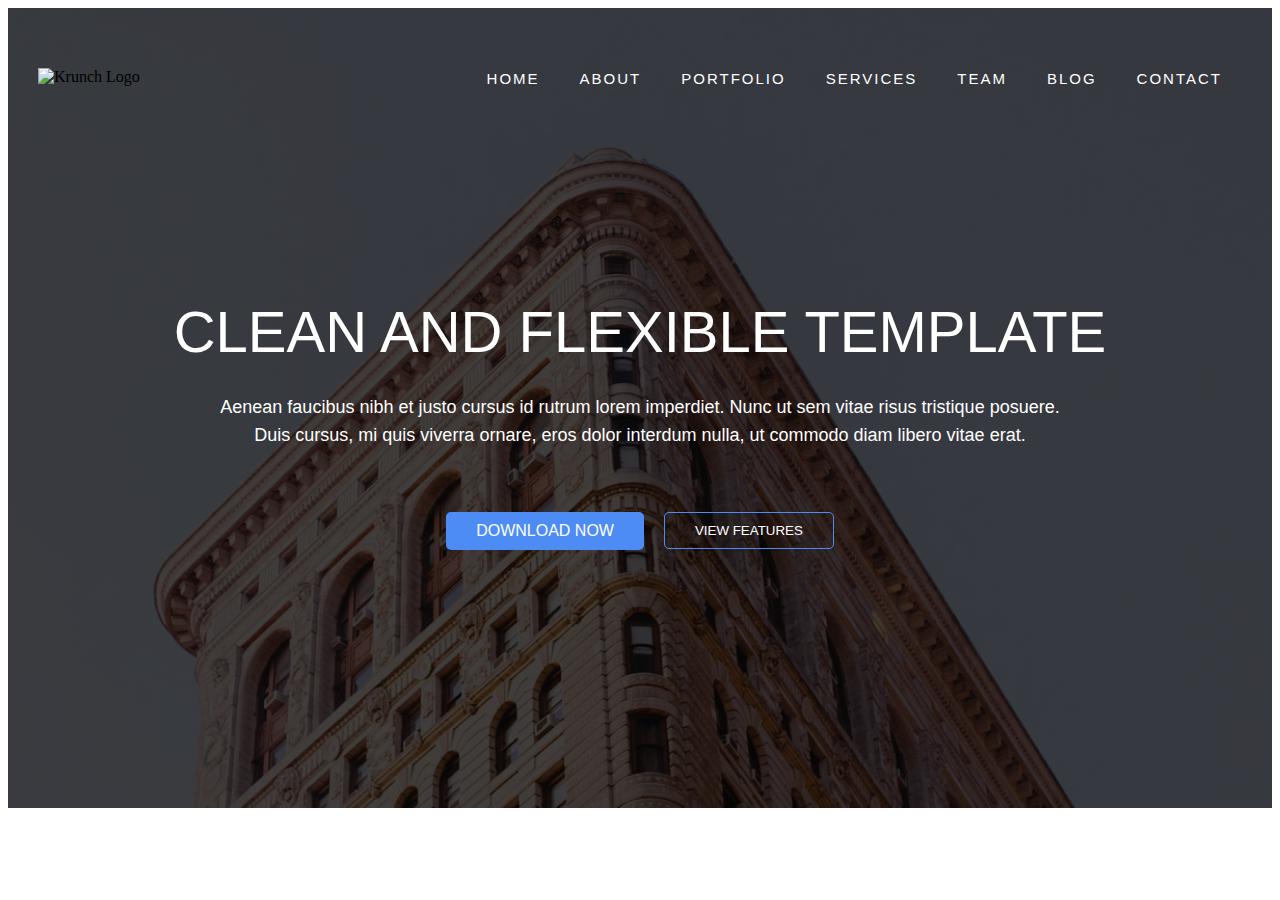
==== index.html @ 76118c25 "commit" ====
<!DOCTYPE html>
<html lang="en">
<head>
    <meta charset="UTF-8">
    <meta http-equiv="X-UA-Compatible" content="IE=edge">
    <meta name="viewport" content="width=h1, initial-scale=1.0">
    <title>Document</title>
    <link rel="stylesheet" href="cloneWebsite.css">
</head>
<body>
<section class="full">
<div class="wrapper">
    <div class="image">
        <img src="images/Krunch.png" alt="Krunch Logo">
    </div>
    <nav class="flex">
    <ul>
    <li><a href="#">Home</a></li>
    <li><a href="#">About</a></li>
    <li><a href="#">Portfolio</a></li>
    <li><a href="#">Services</a></li>
    <li><a href="#">Team</a></li>
    <li><a href="#">Blog</a></li>
    <li><a href="#">Contact</a></li>
    </ul>
</nav>
</div>
</div>
<div class="full-content">
<div class="middle">
<div class="mid-1">
<h2>CLEAN AND FLEXIBLE TEMPLATE</h2>
</div>
<div class="mid-2">
<p> Aenean faucibus nibh et justo cursus id rutrum lorem imperdiet. Nunc ut sem vitae risus tristique posuere.
    <br> Duis cursus, mi quis viverra ornare, eros dolor interdum nulla, ut commodo diam libero vitae erat.  </p>
</div>
<div class="mid-3">
<div class="download">
    <button type="button">Download Now</button>
</div>
<div class="view">
    <button type="button">View features</button>
</div>
</div>
</div>
</div>
</section>
</body>
</html>
---- cloneWebsite.css ----
h2 {
    margin-top: 20px;
    margin-bottom: 10px;
    font-family: 'Nunito', sans-serif;
    margin: 0.67em 0;
    margin-top: 20px;
    margin-bottom: 10px;
    color: white;
    font-size: 58px;
    line-height: 1.5;
    font-weight: 400;
    text-transform: uppercase;
}

a {
    font-weight: 300;
    letter-spacing: 2px;
    text-decoration: none;
    padding: 10px 20px;
  }
  
.flex a{
    padding-top: 30px;
    padding-bottom: 30px;
    text-transform: uppercase;
    font-family: 'Open Sans', sans-serif;
    font-size: 15px;
    line-height: 22px;
    font-weight: 400;
    color: white;
}

a:hover {
      color: blue;
  }

.full {
    height: 800px;
    text-align: center;
    background-image: linear-gradient(360deg, rgba(0, 0, 0, 0.75), rgba(0, 0, 0, 0.75)), url(Images/building.jpg);
    background-position: 0px 0px, 50% 50%;
    background-size:auto, cover;
    background-repeat: repeat, no-repeat;
}

.full-content{
    display:inline;
    justify-content: center;
    background-color: transparent;
}

.wrapper{
    max-width: 100%;
    margin: 0 auto;
    padding: 30px 15px;
    vertical-align: bottom;
    height: 200px;
}

.image{
    position: absolute;
    padding: 30px 15px;
  
}


.flex ul { 
    list-style: none;
    margin: 0;
    padding: 0;
    display: flex;
    justify-content:flex-end;
    padding: 30px 15px;
}


.mid-1 {
    justify-content: center;
    color: #fff;
    font-size: 58px;
    line-height: 1.5;
    font-weight: 400;
    text-transform: uppercase;
}

.mid-2{
    padding: 0 0 20px;
    color: white;
    font-family: 'Open Sans', sans-serif;
    font-size: 18px;
    line-height: 28px;
}

.mid-3{
    display: flex;
    justify-content:center;
    padding: 15px;
}

.download button {
    display: inline-block;
    margin: 10px;
    padding: 10px 30px;
    line-height: inherit;
    text-transform: uppercase;
    background-color: #4d8cf5; 
  border: none;
  color: white;
  text-align: center;
  text-decoration: none;
  display: inline-block;
  font-size: 16px;
  transition-duration: 0.4s;
  border-radius:  5px;
}


.view button {
    border: 1px solid #4d8cf5;
    background-color: transparent;
    color: #fff;
    margin: 10px;
    padding: 10px 30px;
    text-transform: uppercase;
    line-height: inherit;
    transition-duration: 0.4s;
    border-radius:  5px;
}

.download button:hover {
background-color: #333; 
}

.view button:hover{
    background-color: #4d8cf5;
    
}
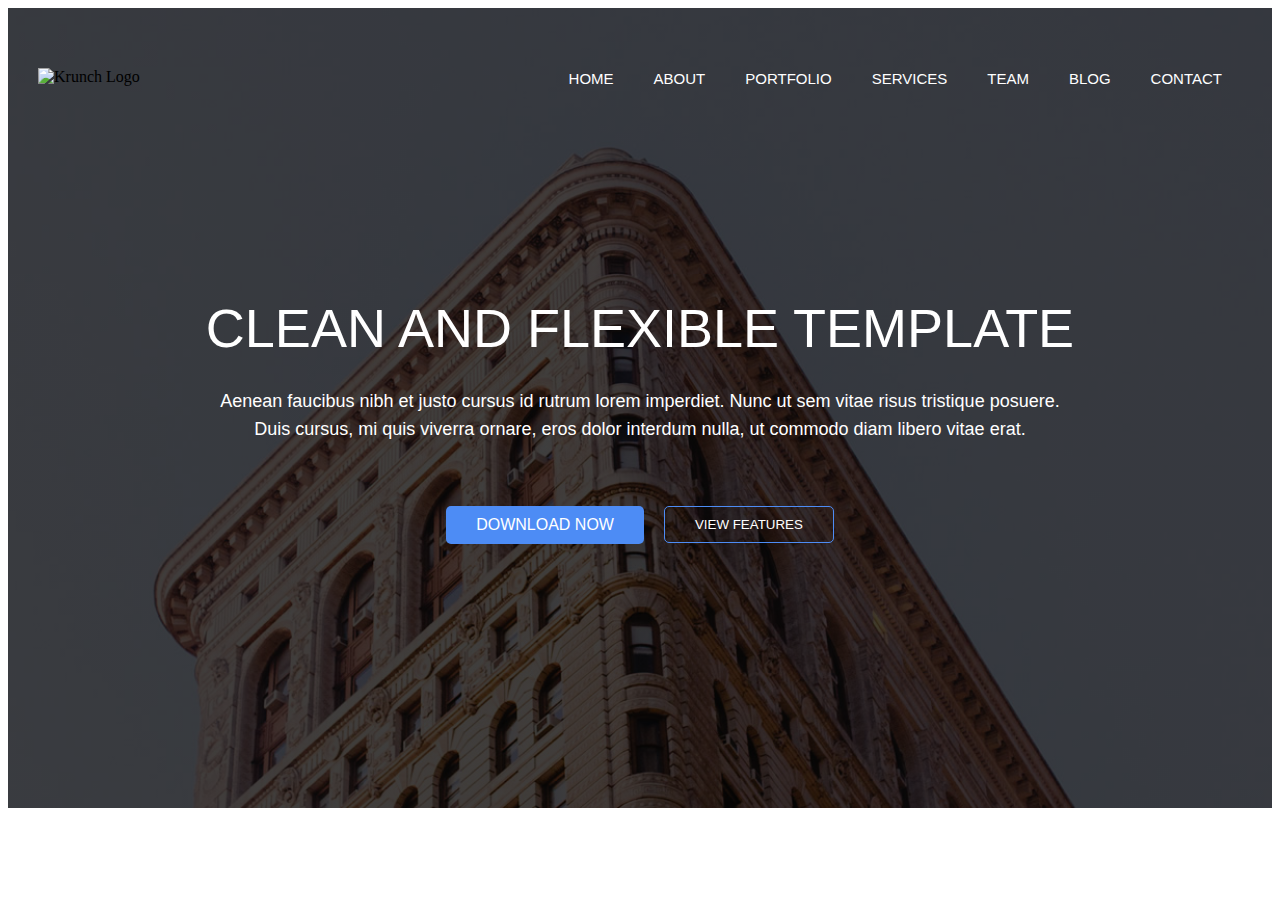
==== commit d9afa204: "edited" ====
--- a/index.html
+++ b/index.html
@@ -5,7 +5,7 @@
     <meta http-equiv="X-UA-Compatible" content="IE=edge">
     <meta name="viewport" content="width=h1, initial-scale=1.0">
     <title>Document</title>
-    <link rel="stylesheet" href="cloneWebsite.css">
+    <link rel="stylesheet" href="style.css">
 </head>
 <body>
 <section class="full">
@@ -26,8 +26,6 @@
 </nav>
 </div>
 </div>
-<div class="full-content">
-<div class="middle">
 <div class="mid-1">
 <h2>CLEAN AND FLEXIBLE TEMPLATE</h2>
 </div>
@@ -43,8 +41,6 @@
     <button type="button">View features</button>
 </div>
 </div>
-</div>
-</div>
 </section>
 </body>
 </html>--- a/style.css
+++ b/style.css
@@ -0,0 +1,115 @@
+
+a {
+    font-weight: 300px;
+    text-decoration: none;
+    padding: 10px 20px;
+  }
+  
+.flex a{
+    text-transform: uppercase;
+    font-family: 'Open Sans', sans-serif;
+    font-size: 15px;
+    line-height: 22px;
+    color: white;
+}
+
+a:hover {
+      color: #0082f3;
+  }
+
+.full {
+    height: 800px;
+    text-align: center;
+    background-image: linear-gradient(180deg, rgba(0, 0, 0, 0.75), rgba(0, 0, 0, 0.75)), url(Images/building.jpg);
+    background-position: 0px 0px, 50% 50%;
+    background-size:auto, cover;
+    margin: 0 auto;
+}
+
+.wrapper{
+    max-width: 100%;
+    margin: 0 auto;
+    padding: 30px 15px;
+    vertical-align: bottom;
+    height: 200px;
+}
+
+.image{
+    position: absolute;
+    padding: 30px 15px;
+  
+}
+
+.flex ul{ 
+    list-style: none;
+    margin: 0;
+    padding: 0;
+    display: flex;
+    justify-content:flex-end;
+    padding: 30px 15px;
+}
+
+.mid-1 h2{
+    font-family: 'Nunito', sans-serif;
+    margin: 0.67em 0;
+    margin-top: 20px;
+    margin-bottom: 10px;
+    color: white;
+    font-size: 54px;
+    line-height: 1.5;
+    font-weight: 400;
+    text-transform: uppercase; 
+}
+
+.mid-2 p{
+    padding: 0 0 20px;
+    color: white;
+    font-family: 'Open Sans', sans-serif;
+    font-size: 18px;
+    line-height: 28px;
+}
+
+.mid-3{
+    display: flex;
+    justify-content:center;
+    padding: 15px;
+    
+}
+
+.download button {
+    display: inline-block;
+    margin: 10px;
+    padding: 10px 30px;
+    line-height: inherit;
+    text-transform: uppercase;
+    background-color: #4d8cf5; 
+    border: none;
+    color: white;
+    text-align: center;
+    text-decoration: none;
+    display: inline-block;
+    font-size: 16px;
+    transition-duration: 0.4s;
+    border-radius:  5px;
+}
+
+.download button:hover {
+    background-color: #333; 
+    }
+
+.view button {
+    border: 1px solid #4d8cf5;
+    background-color: transparent;
+    color: #fff;
+    margin: 10px;
+    padding: 10px 30px;
+    text-transform: uppercase;
+    line-height: inherit;
+    transition-duration: 0.4s;
+    border-radius:  5px;
+}
+
+.view button:hover{
+    background-color: #4d8cf5;
+    
+}